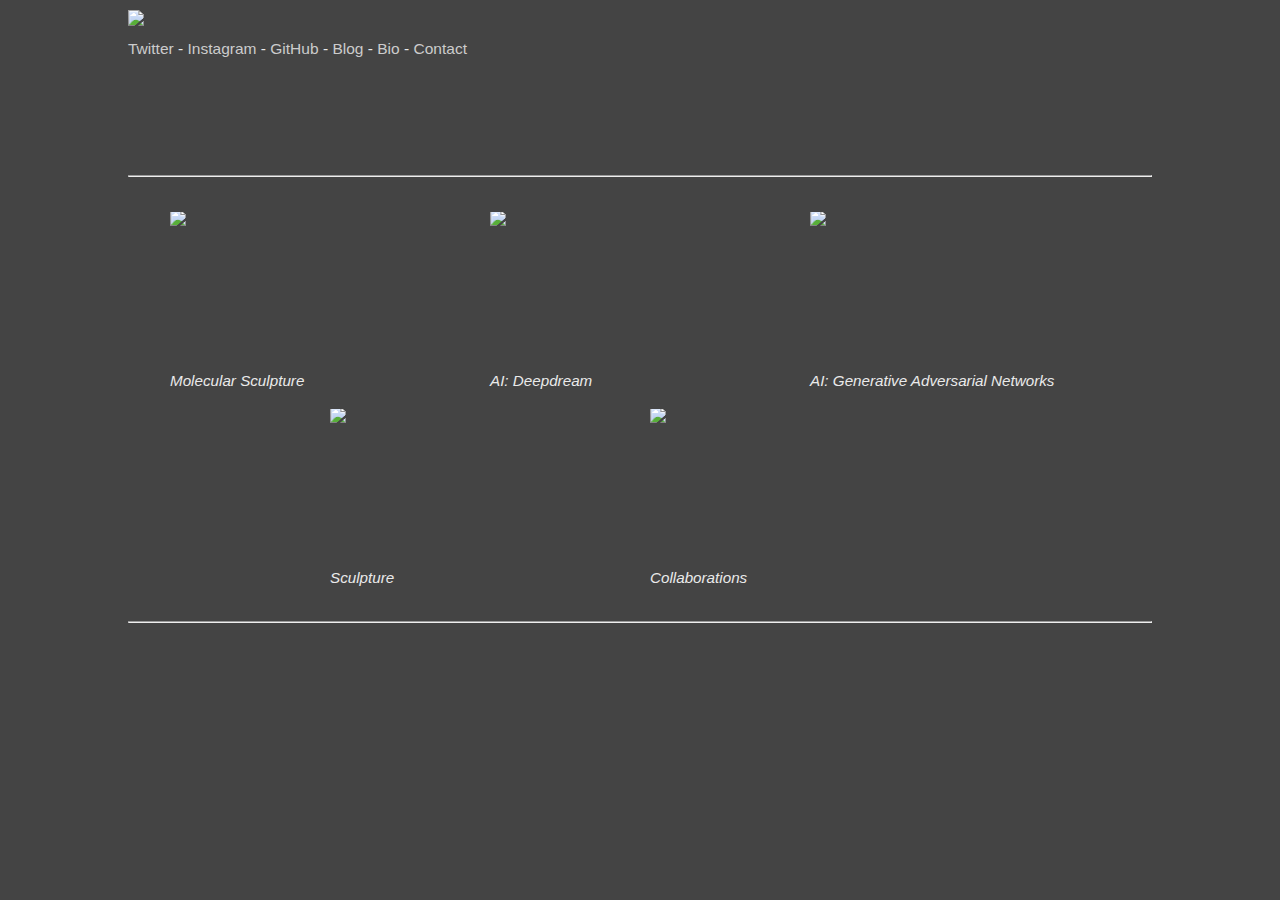
==== index.html @ 42516688 "Add EONS project" ====
<!DOCTYPE html><html>
<head>
<meta name="viewport" content="width=device-width, height=device-height, initial-scale=1.0, maximum-scale=1.0, minimum-scale=1.0">
<script src="all.js"></script>
<script type="text/javascript">
  var _gaq = _gaq || [];
  _gaq.push(["_setAccount", "UA-15384464-1"]);
  _gaq.push(["_trackPageview"]);

  (function() {
   var ga = document.createElement("script"); ga.type = "text/javascript"; ga.async = true;
   ga.src = ("https:" == document.location.protocol ? "https://ssl" : "http://www") + ".google-analytics.com/ga.js";
   var s = document.getElementsByTagName("script")[0]; s.parentNode.insertBefore(ga, s);
   })();
</script>
<style>
  body {
  background: #444;
  background-color: #444;
  }

  img {
  border:0px solid #eaeaea;
  padding: 0p;
  }

  table {
  width:100%;
  max-width:  100%;
  overflow: hidden;
  table-layout: fixed;
  }

  td {
  width: 30%;
  max-width: 300px;
  }

  .box {
  display: inline-block;
  width: 300px;
  padding: 10px;
  position: relative;
  text-align: left;
  padding: 10px 10px 10px 10px;
  cursor: pointer;
  }
  .boxpad {
  height:  0px;
  padding: 0px 10px 0px 10px;
  }

  .crop {
  width: 100%;
  max-width: 300px;
  height: 160px;
  overflow: hidden;
  }

  .coverimg {
  height: 200px;
  width: auto;
  margin: -20px 0 0 0px;
  }

  .coverimg-auto {
  height: 30em;
  margin: -15em 0 0 0px;
  }

  .hidden {
  display: none;
  }

  a:link {color:#CCCCCC; text-decoration:none; }      /* unvisited link */
  a:visited {color:#CCCCCC; text-decoration:none; }  /* visited link */
  a:hover {color:#EEEEEE; text-decoration:underline; }  /* mouse over link */
  a:active {color:#eaeaea; text-decoration:underline; }  /* selected link */

  p,div {
  font-size: 0.99em;
  font-family: "Gill Sans", "Century Gothic", "Helvetica Neue", Arial, Helvetica, Geneva, sans-serif;
  color: #eaeaea;
  }

  div {
  border-width: 1px;
  border-color: #000000;
  }

  .reel {
  position:absolute;
  top: 0px;
  left: 10%;
  width: 80%;
  height: 100%;
  }

  .reelmobile {
  top: 0px;
  left: 0px;
  width: 100%;
  height: 100%;
  }


  #header {
  position: relative;
  padding-top: 10px;
  padding-bottom: 20px;
  padding-left: 0px;
  left: 0%;
  width: 100%;
  }

  #leftheader {
  position: relative;
  left: 0px;
  }

  #rightheader {
  position: relative;
  top: 0px;
  margin-top: 10px;
  right: 0px;
  }

  #toplevel {
  display: none;
  position: relative;
  top:  8%;
  text-align: center;
  }

  #menu {
  position: relative;
  top: 0px;
  -webkit-transition: visibility 0.4s ease-in-out;
  transition: visibility  0.4s ease-in-out;
  text-align: center;
  }

  #spinner {
  position: fixed;
  top: 50%;
  left: 50%;
  border:  3px solid #f3f3f3;
  border-top:    3px solid rgba(255, 0, 0, 0.0);
  border-bottom:    3px solid rgba(255, 0, 0, 0.0);
  border-radius: 50%;
  margin-top: -15px;
  margin-left: -15px;
  width:  30px;
  height:  30px;
  animation: spin 2s linear infinite;
  }

  @keyframes spin {
  0% { transform: rotate(0deg); }
  100% { transform: rotate(360deg); }
  }

  #topleveltable {
  }

  #projects {
  display: none;
  }

  .project {
  display: block;
  width: 100%;
  }

  .image {
  display: inline-block;
  border:0px solid #eaeaea;
  width:  48%;
  margin-right: 1%;
  margin-bottom: 0.5em;
  vertical-align: top;
  }

  .wide {
  width:   97%;
  }

  .desctitle {
  font-size:  100%;
  /*font-weight: bold;*/
  }

  .descmedia {
  font-style: italic;
  }

  .descyear{
  font-style: italic;
  }

  .desctext{
  padding-top: 20px;
  padding-bottom: 20px;
  }

  hr {
  margin-top: 25px;
  margin-bottom: 25px;
  }
</style>
</head>
<body>
  <div id="reel" class="reel" onload="interpretUrlState()">
    <div id="header">
      <div id="leftheader">
        <a href="?"><img src="pics/miketyka.png" id="miketyka"></a>
      </div>
      <div id="rightheader">
       <a href="https://www.twitter.com/mtyka" target="_blank">Twitter</a> -
       <a href="https://www.instagram.com/miketyka" target="_blank">Instagram</a> -
       <a href="https://www.github.com/mtyka" target="_blank">GitHub</a> -
       <a href="https://mtyka.github.io" target="_blank">Blog</a> -
       <a href="?p=bio">Bio</a> -
       <a href="?p=contact">Contact</a>
     </div>
   </div>
   <div id="spinner">
   </div>
   <div id="toplevel">
    <hr>
    <div id="topleveltable">
    </div>
    <hr>
  </div>

  <div id="menu" class="hidden">
    <hr>
    <div id="menutable">
    </div>
    <hr>
  </div>


  <!-- ======= ======= ======= ======= ======= ======= ======= ======= ======= ======= ======= ======= ======= ======= -->
  <div id="projects">

    <div class="project copper molecule" id="ubiquitin" >
      <img src="projects/ubiquitin.jpg" class="coverimg hidden">
      <div class="desctitle">"Angel of Death" - Ubiquitin</div>
      <div class="descmedia">Copper, Steel -  9"x9"x16"</div>
      <div class="descyear">2011</div>
      <div class="imagebox">
        <hr>
        <img data-src="projects/ubiquitin/ubiquitin_5_big.jpg" class="image">
        <div class="desctext image">
          <img data-src="projects/ubiquitin/ubiquitin_6_big.jpg" class="image wide">
          <br>Life is a dynamic equilibrium of creation and destruction. Inside our cells the protein nano-machines, to which we owe our distinction from the inorganic, are perpetually recycled and rebuilt, forever battling the inevitable fate of entropic decay. Once covalently tagged with Ubiquitin, a protein is doomed to destruction by the proteasome, a protein degradation machine found in all of our cells. The component amino acids are then reused to synthesize new proteins. The constant recycling and rebuilding of proteins not only ensures that damaged proteins are removed quickly, but also allows rapid regulation of enzyme levels in the cell. The meandering path of the metal ribbon closely follows the fold and thus the internal structure of Ubiquitin. It features all of the major structural elements of typical proteins, including two alpha helices and a curved beta sheet. Its small size (76 amino acids) makes it one of the most studied proteins for protein folding and dynamics.
        </div>
        <hr>
        <img data-src="projects/ubiquitin/ubiquitin_3_big.jpg" class="image">
        <img data-src="projects/ubiquitin/ubiquitin_7_big.jpg" class="image">
        <hr>
      </div>
    </div>

    <div class="project copper molecule" id="tears" >
      <img src="projects/tears.jpg" class="coverimg hidden">
      <div class="desctitle">"Tears" - Lysozyme with carbohydrate</div>
      <div class="descmedia">Cast bronze, Cast Glass, Wood - 20"x10"x12"</div>
      <div class="descyear">2015</div>
      <hr>
      <div class="imagebox">
        <img data-src="projects/tears/DSC_6266_rot_crop.jpg" class="image wide">
      </div>
      <div class="desctext">
        <hr>
        Tears display antibacterial activity, a property that was discovered by Alexander Fleming around the turn of the last century. The active agent, Lysozyme, is also found in saliva, nasal mucus and even breast milk and constitutes a major element in the body&#39;s innate immune defense.
        Lysozyme was also one of the first proteins and the very first enzyme to have its three dimensional structure elucidated in the 60s through painstaking X-ray crystallography work by David Phillips. The coordinates obtained were used here to create the initial 3D model of the protein which was then 3D printed in plastic, post processed and then recast in clear lead glass using direct lost-PLA casting.
        Many bacteria implicated in human disease have a protective cell wall. Lysozyme is an enzyme which digests these carbohydrate barriers, thereby significantly weakening the potential intruders. The carbohydrate, part of which is cast here in bronze, fits tightly into the active site cleft of the Lysozyme enzyme. Deep inside that cleft the cleavage reaction takes place, catalysed by the protein. After cleavage Lysozyme releases both parts and moves on to a new cleavage site, gradually breaking down the cell wall. Discovery of the atom structure led to the first detailed enzymatic mechanism to be described and was a major breakthrough in our understanding of how our bodies&#39; metabolic functions.
        <hr>
      </div>
    </div>

    <div class="project copper molecule" id="porin" >
      <img src="projects/porin.jpg" class="coverimg hidden">
      <div class="desctitle">"Portal" - Bacterial Porin</div>
      <div class="descmedia">Copper, Steel, Wenge Wood - 12"x12"x24"</div>
      <div class="descyear">2012</div>
      <div class="desctext">
        <hr>
        The boundary of cellular life, which delineates the living chemistry from its surroundings, was among the most important fundamental inventions of evolution eons ago. Protein channels span these molecular castle walls and regulate the diffusional traffic of molecules trying to enter or leave the cell. One class of these molecular gatekeepers are the Porins, beta-barrel proteins that are situated in the outer membranes of cells or organelles such as human mitochondria. The Porin channel is partially blocked by a loop, called the eyelet, which projects into the cavity and defines the size of solute that can traverse the channel. Porins can be chemically selective, they can transport only one group of molecules, or may be specific to one molecule. For example, for antibiotics to be effective against a bacterium, it must often pass through an outer membrane Porin. Bacteria can develop resistance to the antibiotic by mutating the gene that encodes the Porin –  the antibiotic is then excluded from passing through the outer membrane. The scale used in this sculpture is 2.5 inch/nm (a magnification factor of 63 million). At this magnification a grain of rice would roughly span the distance between Seattle and Portland.
        <hr>
      </div>
      <div class="imagebox">
        <img data-src="projects/porin/porin_0_big.jpg" class="image">
        <!--<img data-src="projects/porin/porin_1_big.jpg" class="image">-->
        <img data-src="projects/porin/porin_3_big.jpg" class="image">
        <img data-src="projects/porin/porin_2_big.jpg" class="image">
        <img data-src="projects/porin/porin_4_big.jpg" class="image">
        <hr>
      </div>
    </div>

    <div class="project copper molecule" id="annealing" >
      <img src="projects/annealing.jpg" class="coverimg hidden">
      <div class="desctitle">The Annealing - DNA</div>
      <div class="descmedia">Cast glass, Cast bronze, Vera wood - 16"x9"x11"</div>
      <div class="descyear">2016</div>
      <div class="desctext">
        <hr>
        Two short complementary DNA strands have found each other and are annealing together to form one double-stranded DNA molecule. The ability of DNA to stick to itself in an extremely specific manner, like a programmable velcro, has been of great interest to research interested in developing nanomaterials. A huge variety of shapes, lattices, even small molecular machines can be constructed using DNA - the amazing thing is that the components can simply all be combined in solution and the structure builds itself. This has no equivalent in our macroscopic world. Throwing the parts of a kid&#39;s puzzle into a tumble dryer would hardly result in the puzzle being solved. Yet at the microscopic scale the rules are different. Proteins exhibit a similar ability to fold themselves and assemble into larger complexes. This sort of self assembly is at the base of life itself; its parts constantly self assemble into working nanomachines which catalyse and manipulate other parts of living cells.
      </div>

      <div class="imagebox">
        <hr>
        <img data-src="projects/annealing/img1sm.jpg" class="image">
        <img data-src="projects/annealing/img2.jpg" class="image">
        <hr>
        <img data-src="projects/annealing/img3.jpg" class="image">
        <img data-src="projects/annealing/img4.jpg" class="image">
        <hr>
      </div>
    </div>

    <div class="project copper molecule" id="kiss" >
      <img src="projects/kiss.jpg" class="coverimg hidden">
      <div class="desctext">
        <div class="desctitle">"Synaptic Kiss" - MHC and TCR</div>
      <div class="descmedia">Cast glass, Cast aluminum</div>
      <div class="descyear">2016</div>
      <hr>
        One of the most important parts of the human immune system is the interaction between the Major Histocompatibility Complex (MHC) and the T-Cell receptor.
        The MHC is found on the surface of normal cells and special antigen presenting cells. The MHC presents on its surface small peptides which are small digested bits of proteins. The T-Cell scans these presented fragments using its receptor looking for any fragment that might be foreign. If an unauthorized sequence is detected it indicates that an intruding organism has entered the body and an immune response is mounted against any other cells showing the same signature. This is particularly important in fighting viral infection. Since viruses do not have their own metabolism they are difficult tokill. Instead their replication cycle is interrupted by circulating T-cells actively killing human host cells which are infected (and will betray their infection using the MHC-TCR mechanism).
        There is a tight lock-and-key fit between MHC and TCR - a delicate and intimate interaction between two molecules whose surfaces are highly complementary. The peptide itself is cast in aluminum while the two partners, each composed from two separate subunits, are cast in glass.
        <hr>
      </div>
      <div class="imagebox">
        <img data-src="projects/kiss/img1.jpg" class="image">
        <img data-src="projects/kiss/img2.jpg" class="image">
        <hr>
        <img data-src="projects/kiss/img3.jpg" class="image">
        <img data-src="projects/kiss/img4.jpg" class="image">
        <hr>
      </div>
    </div>

    <div class="project copper molecule" id="savior" >
      <img src="projects/savior.jpg" class="coverimg hidden">
      <div class="desctitle">"Savior" - IgG</div>
      <div class="descmedia">Copper, Steel, Gold/Chrome plating - 56"x50"x18"</div>
      <div class="descyear">2013</div>
      <div class="desctext">
        <hr>
        <img data-src="projects/savior/_MG_6105.jpg" class="image wide">
        The machinery of life, an inevitably complex system, must constantly defend itself from intrusion and subversion by other agents inhabiting the biosphere.  Ever more intricate systems for the detection and thwarting of intruding foreign life forms have evolved over the eons, culminating in adaptive immunity with one of its centerpieces: The Antibody. Also known as Immunoglobulin, this pronged, Y-shaped protein structure is capable of binding, blocking and neutralizing foreign objects such as as bacteria or viruses.
        The two tips of the Y have special patches which can tightly recognize and bind a target. Our body generates astronomical numbers of variants, each recognizing a different shape. The variety is so great that completely alien molecules can be recognized even though the body has never encountered them before. Once bound, the antibody blocks the function of the foreign object by physically occluding its functional parts. The Antibody sacrifices itself in the process but not before signalling to the immune system to make more of its specific variant form. After the intruder in question has been fought off, memory cells remain in the bloodstream that can quickly be reactivated should reinfection occur to produce more of the successful variant Antibody.
        <hr>
      </div>
      <div class="imagebox">
       <img data-src="projects/savior/DSC_8873_large.jpg" class="image wide">
       <hr>
       <img data-src="projects/savior/DSC_8931_large.jpg" class="image">
       <img data-src="projects/savior/DSC_8976_large.jpg" class="image">
       <hr>
       <img data-src="projects/savior/DSC_8977_large.jpg" class="image">
       <img data-src="projects/savior/DSC_8914_rotated_large.jpg" class="image">
       <!-- <hr> <img data-src="projects/savior/savior_2_big.jpg" class="image wide">-->
       <hr>
     </div>
   </div>


   <div class="project copper molecule" id= "dna1">
    <img src="projects/dna1.jpg" class="coverimg hidden">
    <div class="desctitle">DNA Study 1</div>
    <div class="descmedia">Cast lead glass, Steel- 9"x7"x4"</div>
    <div class="descyear">2015</div>
    <div class="imagebox">
      <hr>
      <img data-src="projects/dna1/dna1.jpg" class="image wide">
    </div>
    <div class="desctext">
      <hr>
      DNA, or deoxyribonucleic acid, is a two-stranded helical polymer which is used by virtually all known forms of life to encode genetic information. It is composed of repeating units called nucleotides of which there are four variants: Adenosine (A), Thymine (T),  Cytosine (C)  and Guanine (G). These are flat molecules which stack on top of each other like a set of double stairs, held together by a sugar-phosphate backbone which runs on the outside. This arrangement was famously discovered through work by Francis Crick, Rosalind Franklin, and James Watson. Critically, every A is paired with a T on the opposite strand and every G is paired with C. This means that each strand contains all the information needed to recreate the other, thus immediately suggesting a straightforward way in which the information could be copied. Indeed, during cell replication the strands separate and complex protein machinery rebuilds the opposite strand for each of the original single strands. Natural errors during this process lead to genetic drift and are a major component of the evolutionary forces that lead from the early simple organisms many billion years ago to the highly sophisticated ones found today.
      Shown here is a short section of double-stranded DNA (about 11 nucleotide units) which would be only 3.6 nanometers long in reality.
      <hr>
    </div>
  </div>



  <div class="project copper molecule" id="potassium" >
    <img src="projects/kcsa.jpg" class="coverimg hidden">
    <div class="desctitle">KcsA Potassium Channel</div>
    <div class="descmedia">Copper, Steel - 14"x14"x20"</div>
    <div class="descyear">2011</div>
    <div class="desctext">
      <hr>
      Potassium channels form potassium-selective pores that span cell membranes. They are the most widely distributed type of ion channel found in virtually all living organisms. The four identical subunits are situated in a four-fold symmetrical manner around a central pore, which allows potassium ions to pass freely.  At the top of the structure, formed by four loops lining the pore, a selectivity filter is situated which prevents other ions (such as sodium ions) from passing. The correct ions are detected by their size and charge. Note that that no active pumping of ions occurs; it merely allows passive conductance of ions down the con-centration gradient between the two sides of the membrane.
      The KcsA is an archetypal membrane protein with eight tightly packed membrane-spanning a-helices.  The four short helices in the center where the chain crosses half the membrane and then returns to the top are a more unusual feature.
      <hr>
    </div>
    <div class="imagebox">
     <img data-src="projects/kcsa/kcsa_5_big.jpg" class="image">
     <img data-src="projects/kcsa/kcsa_0_big.jpg" class="image">
     <img data-src="projects/kcsa/kcsa_4_big.jpg" class="image">
     <img data-src="projects/kcsa/kcsa_1_big.jpg" class="image">
     <img data-src="projects/kcsa/kcsa_2_big.jpg" class="image">
     <img data-src="projects/kcsa/kcsa_3_big.jpg" class="image">
     <hr>
   </div>
 </div>

 <div class="project copper molecule" id="prometheus" >
  <img src="projects/prometheus.jpg" class="coverimg hidden">
  <div class="desctitle">"Prometheus"</div>
  <div class="descmedia">Copper, Steel, Walnut, Gold - 10"x6"x6"</div>
  <div class="descyear">2014 - Series of 3, private collection</div>
  <div class="imagebox">
    <hr>
    <img data-src="projects/prometheus/DSC_2836_cropped_sm.jpg" class="image wide">
  </div>
  <div class="desctext">
    <hr>
    It is a brave new world, moving from our mechanical world, born in the industrial revolution, to the biotechnological future.
    The gears of life are complex, encoded polymers, nano machines that create order out of disorder and harness the free energy of the sun to perpetuate the information they carry in to the unknown. Now, man begins to alter that very microscopic machinery that constitutes his existence, that gives rise to his
    consciousness out of inorganic matter, ever driven forward by his curiosity and desire to manipulate his surroundings and himself.
    <hr>
  </div>
</div>


<div class="project copper molecule" id="whitechen" >
  <img src="projects/whitechen.jpg" class="coverimg hidden">
  <div class="desctitle">White-Chen catalyst</div>
  <div class="descmedia">Cast lead glass, Steel, Magnets - 14"x12"x12"</div>
  <div class="descyear">2015, private collection</div>
  <div class="desctext">
  </div>
  <div>
    <hr>
    <img data-src="projects/whitechen/DSC_4733_large.jpg" class="image wide">
    <img data-src="projects/whitechen/DSC_4699_large.jpg" class="image wide">
    <hr>
  </div>
</div>

<!-- DEEPDREAM -->

<div class="project digital deepdream" id="ankunft">
  <img src="projects/newdeepdreams/coverimg/Die_Ankunft(2016)_med.jpg" class="coverimg hidden">
  <div class="desctitle">Die Ankunft</div>
  <div class="descmedia">Neural net, Archival print, 36x60"</div>
  <div class="descyear">2016</div>
  <div class="desctext">
  </div>
  <div class="imagebox">
    <hr>
    <img data-src="projects/newdeepdreams/Die_Ankunft(2016)_med.jpg" class="image wide">
    <hr>
  </div>
</div>
<div class="project digital deepdream" id="birdsii">
  <img src="projects/newdeepdreams/coverimg/Birds_II(2016)_med.jpg" class="coverimg hidden">
  <div class="desctitle">Birds II</div>
  <div class="descmedia">Neural net, Archival print, 36x60"</div>
  <div class="descyear">2016</div>
  <div class="desctext">
  </div>
  <div class="imagebox">
    <hr>
    <img data-src="projects/newdeepdreams/Birds_II(2016)_med.jpg" class="image wide">
    <hr>
  </div>
</div>
<div class="project digital deepdream" id="redshift">
  <img src="projects/newdeepdreams/coverimg/Redshift(2016)_med.jpg" class="coverimg hidden">
  <div class="desctitle">Redshift</div>
  <div class="descmedia">Neural net, Archival print, 36x60"</div>
  <div class="descyear">2016</div>
  <div class="desctext">
  </div>
  <div class="imagebox">
    <hr>
    <img data-src="projects/newdeepdreams/Redshift(2016)_med.jpg" class="image wide">
    <hr>
  </div>
</div>
<div class="project digital deepdream" id="surrender">
  <img src="projects/newdeepdreams/coverimg/Surrender(2017)_med.jpg" class="coverimg hidden">
  <div class="desctitle">Surrender</div>
  <div class="descmedia">Neural net, Archival print, 36x60"</div>
  <div class="descyear">2017</div>
  <div class="desctext">
  </div>
  <div class="imagebox">
    <hr>
    <img data-src="projects/newdeepdreams/Surrender(2017)_med.jpg" class="image wide">
    <hr>
  </div>
</div>
<div class="project digital deepdream" id="theportal">
  <img src="projects/newdeepdreams/coverimg/ThePortal(2016)_med.jpg" class="coverimg hidden">
  <div class="desctitle">The Portal</div>
  <div class="descmedia">Neural net, Archival print, 36x60"</div>
  <div class="descyear">2016</div>
  <div class="desctext">
  </div>
  <div class="imagebox">
    <hr>
    <img data-src="projects/newdeepdreams/ThePortal(2016)_med.jpg" class="image wide">
    <hr>
  </div>
</div>

<div class="project digital deepdream" id="CastlesInTheSkyWithDiamonds">
  <img src="projects/grayarea/coverimg/CastlesInTheSkyWithDiamonds.jpg.small.jpg" class="coverimg hidden">
  <div class="desctitle">Castles In The Sky With Diamonds</div>
  <div class="descmedia">Neural net, Archival print, 60"x48", SOLD</div>
  <div class="descyear">2016</div>
  <div class="desctext">
  </div>
  <div class="imagebox">
    <hr>
    <img data-src="projects/grayarea/CastlesInTheSkyWithDiamonds.jpg" class="image wide">
    <hr>
  </div>
</div>


<div class="project digital deepdream" id="HowWeEndUpAtTheEndOfLife">
  <img src="projects/grayarea/coverimg/HowWeEndUpAtTheEndOfLife.jpg.small.jpg" class="coverimg hidden">
  <div class="desctitle">How We End Up At The End Of Life</div>
  <div class="descmedia">Neural net, Archival print, 60"x48", SOLD</div>
  <div class="descyear">2016</div>
  <div class="desctext">Title generated by LSTM by Ross Goodwin.
  </div>
  <div class="imagebox">
    <hr>
    <img data-src="projects/grayarea/HowWeEndUpAtTheEndOfLife.jpg" class="image wide">
    <hr>
  </div>
</div>
<div class="project digital deepdream" id="GodsBrigade">
  <img src="projects/grayarea/coverimg/GodsBrigade.jpg.small.jpg" class="coverimg hidden">
  <div class="desctitle">Ground still state of God&rsquo;s original brigade</div>
  <div class="descmedia">Neural net, Archival print, 60"x48", SOLD</div>
  <div class="descyear">2016</div>
  <div class="desctext">Title generated by LSTM by Ross Goodwin.
  </div>
  <div class="imagebox">
    <hr>
    <img data-src="projects/grayarea/GodsBrigade.jpg" class="image wide">
    <hr>
  </div>
</div>

<div class="project digital deepdream" id="CarboniferousFantasy">
  <img src="projects/grayarea/coverimg/CarboniferousFantasy.jpg.small.jpg" class="coverimg hidden">
  <div class="desctitle">Carboniferous Fantasy</div>
  <div class="descmedia">Neural net, Archival print, 60"x48", SOLD</div>
  <div class="descyear">2016</div>
  <div class="desctext">
  </div>
  <div class="imagebox">
    <hr>
    <img data-src="projects/grayarea/CarboniferousFantasy.jpg" class="image wide">
    <hr>
  </div>
</div>
<div class="project digital deepdream" id="Jurogumo">
  <img src="projects/grayarea/coverimg/Jurogumo.jpg.small.jpg" class="coverimg hidden">
  <div class="desctitle">Jurogumo</div>
  <div class="descmedia">Neural net, Archival print, 38"x31", SOLD</div>
  <div class="descyear">2016</div>
  <div class="desctext">
  </div>
  <div class="imagebox">
    <hr>
    <img data-src="projects/grayarea/Jurogumo.jpg" class="image wide">
    <hr>
  </div>
</div>
<div class="project digital deepdream" id="Mukade">
  <img src="projects/grayarea/coverimg/Mukade.jpg.small.jpg" class="coverimg hidden">
  <div class="desctitle">Mukade</div>
  <div class="descmedia">Neural net, Archival print, 38"x31", SOLD</div>
  <div class="descyear">2016</div>
  <div class="desctext">
  </div>
  <div class="imagebox">
    <hr>
    <img data-src="projects/grayarea/Mukade.jpg" class="image wide">
    <hr>
  </div>
</div>
<div class="project digital deepdream" id="FabricOfMind">
  <img src="projects/grayarea/coverimg/FabricOfMind.jpg.small.jpg" class="coverimg hidden">
  <div class="desctitle">Fabric Of Mind</div>
  <div class="descmedia">Neural net, Archival print 100"x48", SOLD</div>
  <div class="descyear">2016</div>
  <div class="desctext">
  </div>
  <div class="imagebox">
    <hr>
    <img data-src="projects/grayarea/FabricOfMind.jpg" class="image wide">
    <hr>
  </div>
</div>
<div class="project digital deepdream " id="TheBabylonOfTheBlueSun">
  <img src="projects/grayarea/coverimg/TheBabylonOfTheBlueSun.jpg.small.jpg" class="coverimg hidden">
  <div class="desctitle">The Babylon Of The Blue Sun</div>
  <div class="descmedia">Neural net, Archival print, 66"x50", SOLD</div>
  <div class="descyear">2016</div>
  <div class="desctext">Title generated by LSTM by Ross Goodwin.
  </div>
  <div class="imagebox">
    <hr>
    <img data-src="projects/grayarea/TheBabylonOfTheBlueSun.jpg" class="image wide">
    <hr>
  </div>
</div>
<div class="project digital deepdream " id="TheFall">
  <img src="projects/grayarea/coverimg/TheFall.jpg.small.jpg" class="coverimg hidden">
  <div class="desctitle">The Fall</div>
  <div class="descmedia">Neural net, Archival print, 71"x52", SOLD</div>
  <div class="descyear">2016</div>
  <div class="desctext">Title generated by LSTM by Ross Goodwin.
  </div>
  <div class="imagebox">
    <hr>
    <img data-src="projects/grayarea/TheFall.jpg" class="image wide">
    <hr>
  </div>
</div>
<div class="project digital deepdream" id="HereWasTheFinalBlindHour">
  <img src="projects/grayarea/coverimg/HereWasTheFinalBlindHour.jpg.small.jpg" class="coverimg hidden">
  <div class="desctitle">Here Was The Final Blind Hour</div>
  <div class="descmedia">Neural net, Archival print, 74"x52", SOLD</div>
  <div class="descyear">2016</div>
  <div class="desctext">Title generated by LSTM by Ross Goodwin.
  </div>
  <div class="imagebox">
    <hr>
    <img data-src="projects/grayarea/HereWasTheFinalBlindHour.jpg" class="image wide">
    <hr>
  </div>
</div>
<div class="project digital deepdream" id="himalayas">
  <img src="projects/grayarea/coverimg/Himalayas.jpg.small.jpg" class="coverimg hidden">
  <div class="desctitle">Himalayas</div>
  <div class="descmedia">Neural net, Lasercut wood, 30"x24"</div>
  <div class="descyear">2016</div>
  <div class="desctext"></div>
  <div class="imagebox">
    <hr>
    <img data-src="projects/grayarea/Himalayas.jpg" class="image wide">
    <hr>
  </div>
</div>
<div class="project digital deepdream stillife" id="Bacchus">
  <img src="projects/grayarea/coverimg/Bacchus.jpg.small.jpg" class="coverimg hidden">
  <div class="desctitle">Bacchus</div>
  <div class="descmedia">Neural net, Archival print, 11.75"x11.75" SOLD</div>
  <div class="descyear">2016</div>
  <div class="desctext">
	This piece is the result of two concepts an artificial neural network has learned about expressed simultaneously: Pitchers and Flowers. Together the form a blended new whole, though the combination has occured not in the space of pixels but in the semantic or latent space that is created beed inside the neural network.  
  </div>
  <div class="imagebox">
    <hr>
    <img data-src="projects/grayarea/Bacchus.jpg" class="image wide">
    <hr>
  </div>
</div>
<div class="project digital deepdream stillife" id="StyleIsViolins">
  <img src="projects/grayarea/coverimg/StyleIsViolins.jpg.small.jpg" class="coverimg hidden">
  <div class="desctitle">Style Is Violins</div>
  <div class="descmedia">Neural net, Archival print, 21"x21", SOLD</div>
  <div class="descyear">2016</div>
  <div class="desctext">
  </div>
  <div class="imagebox">
    <hr>
    <img data-src="projects/grayarea/StyleIsViolins.jpg" class="image wide">
    <hr>
  </div>
</div>
<div class="project digital deepdream stillife" id="Cellism">
  <img src="projects/grayarea/coverimg/Cellism.jpg.small.jpg" class="coverimg hidden">
  <div class="desctitle">Cellism</div>
  <div class="descmedia">Neural net, Archival print, 21"x21", SOLD</div>
  <div class="descyear">2016</div>
  <div class="desctext"> </div>
  <div class="imagebox">
    <hr>
    <img data-src="projects/grayarea/Cellism.jpg" class="image wide">
    <hr>
  </div>
</div>
<div class="project digital deepdream stillife" id="SaxophoneDreams">
  <img src="projects/grayarea/coverimg/SaxophoneDreams.jpg.small.jpg" class="coverimg hidden">
  <div class="desctitle">Saxophone Dreams</div>
  <div class="descmedia">Neural net, Archival print, 21"x21", SOLD</div>
  <div class="descyear">2016</div>
  <div class="desctext"> </div>
  <div class="imagebox">
    <hr>
    <img data-src="projects/grayarea/SaxophoneDreams.jpg" class="image wide">
    <hr>
  </div>
</div>

<!-- INCEPTIONISM -->

<div class="project digital deepdream inceptionism" id="inceptionism1">
  <img src="projects/inceptionism/coverimg/Iterative_Places205-GoogLeNet_3.jpg.sm.jpg" class="coverimg hidden">
  <div class="desctitle">Inceptionism: Cities</div>
  <div class="descmedia">Neural net, digital (NOT AVAILABLE)</div>
  <div class="descyear">2015</div>
  <div class="desctext">
  </div>
  <div class="imagebox">
    <hr>
    <img data-src="projects/inceptionism/Iterative_Places205-GoogLeNet_3.jpg.sm.jpg" class="image">
    <img data-src="projects/inceptionism/Iterative_Places205-GoogLeNet_4.jpg.sm.jpg" class="image">
    <img data-src="projects/inceptionism/Iterative_Places205-GoogLeNet_6.jpg.sm.jpg" class="image">
    <img data-src="projects/inceptionism/Iterative_Places205-GoogLeNet_15.jpg.sm.jpg" class="image">
    <hr>
  </div>
</div>

<div class="project digital deepdream inceptionism" id="inceptionism2">
  <img src="projects/inceptionism/coverimg/Iterative_Places205-GoogLeNet_17.jpg.sm.jpg" class="coverimg hidden">
  <div class="desctitle">Inceptionism: Patterns</div>
  <div class="descmedia">Neural net, digital, chance, (NOT AVAILABLE)</div>
  <div class="descyear">2015</div>
  <div class="desctext">
  </div>
  <div class="imagebox">
    <hr>
    <img data-src="projects/inceptionism/Iterative_Places205-GoogLeNet_17.jpg.sm.jpg" class="image">
    <img data-src="projects/inceptionism/Iterative_Places205-GoogLeNet_2.jpg.sm.jpg" class="image">
    <img data-src="projects/inceptionism/Iterative_Places205-GoogLeNet_12.jpg.sm.jpg" class="image">
    <img data-src="projects/inceptionism/Iterative_Places205-GoogLeNet_10.jpg.sm.jpg" class="image">
    <hr>
  </div>
</div>

<div class="project digital deepdream inceptionism" id="inceptionism3">
  <img src="projects/inceptionism/coverimg/Iterative_Places205-GoogLeNet_18.jpg.sm.jpg" class="coverimg hidden">
  <div class="desctitle">Inceptionism: Landscapes</div>
  <div class="descmedia">Neural net, digital, chance, (NOT AVAILABLE)</div>
  <div class="descyear">2015</div>
  <div class="desctext">
  </div>
  <div class="imagebox">
    <hr>
    <img data-src="projects/inceptionism/Iterative_Places205-GoogLeNet_18.jpg.sm.jpg" class="image">
    <img data-src="projects/inceptionism/Iterative_Places205-GoogLeNet_19.jpg.sm.jpg" class="image">
    <img data-src="projects/inceptionism/Iterative_Places205-GoogLeNet_20.jpg.sm.jpg" class="image">
    <img data-src="projects/inceptionism/Iterative_Places205-GoogLeNet_14.jpg.sm.jpg" class="image">
    <hr>
  </div>
</div>


<!-- FACES -->

<div class="project faces" id="eons">
  <img src="projects/eons/stillframe.jpg" class="coverimg hidden">
  <div class="desctitle">EONS</div>
  <div class="descmedia">Neural Net Animation</div>
  <div class="descyear">2019</div>
  <div class="desctext">
  EONS is a short animation, a moving painting, a music video and an experiment in creating narrative using neural networks. EONS was created entirely using artificial neural nets: The Generative Adversarial Net BigGAN (Andrew Brock et al.) was used to create the visuals, while the Music was composed by Music Transformer (Anna Huang et al.).
	
	</div>
  <div class="imagebox">
	  <iframe src="https://player.vimeo.com/video/334026838" width="1280" height="720" frameborder="0" allow="autoplay; fullscreen" allowfullscreen></iframe>
  </div>
</div>

<div class="project sculpture faces" id="usandthem">
  <img src="projects/usandthem/img_5130.jpg" class="coverimg hidden">
  <div class="desctitle">Us and Them</div>
  <div class="descmedia">Kinetic Installation</div>
  <div class="descyear">2018, Commissioned by Seoul Museum of Art</div>
  <div class="desctext">
 "Us and Them" is a multi-modal installation that combines the earlier <a href="http://www.miketyka.com/?s=faces">"Portraits of Imaginary People"</a> work with neural-net text generation and kinetic sculpture. Trained on a recently released set of two hundred thousand tweets from accounts identified as bots after the 2016 US presidential election and consequently evicted from Twitter, this piece features 20 machine-learning-driven printers which endlessly spew AI-generated political tweets by imaginary, generated people. The descending curtain of printer paper creates a central space with two chairs, inviting two people to sit, converse and connect, despite the torrent of machine-generated political propaganda that surrounds them. 
<br><br>  
  The piece examines our new world which we created, a digital attention economy, in which we're constantly distracted, digitally connected and yet yearning for human connection. A fertile ground for political manipulation, propaganda is now fully automated and targeted, using machine learning to analyse its targets while pretending to be human. Synthetic media, also thorough modern computer vision technology and neural networks, blurs the boundary between what is a real and what is not. Doublespeak, such as the term "fake news" is further used to undermine what we know is real while pushing intentionally misleading information on an unprecedented scale. 
   <br><br>
   "Us and Them" invites the viewer to reexamine their relationship with the machine we live inside and to seek true connection with one another.
   <br><br>
	 The 20 thermal receipt printers are live and continuously printing AI generated tweets at a slow but steady pace, letting this sculpture evolve and change every day. Ultimately the torrent overwhelm and bury the central space and chairs.
  </div>
  <div class="imagebox">
    <img data-src="projects/usandthem/img_5179.jpg" class="image wide">
    <img data-src="projects/usandthem/img_5130.jpg" class="image wide ">
    <img data-src="projects/usandthem/img_5085.jpg" class="image">
    <img data-src="projects/usandthem/img_5088.jpg" class="image">
    <img data-src="projects/usandthem/pic1.jpg" class="image">
    <img data-src="projects/usandthem/img_5136.jpg" class="image">
    <img data-src="projects/usandthem/img_5138.jpg" class="image">
    <img data-src="projects/usandthem/img_5083.jpg" class="image">
    <img data-src="projects/usandthem/img_5180.jpg" class="image">
    <img data-src="projects/usandthem/img_5137.jpg" class="image">
  </div>
</div>

<div class="project digital portraits faces" id="I see you">
  <img src="projects/faces/cover/I see you.jpg" class="coverimg hidden">
  <div class="desctitle">I see you</div>
  <div class="descmedia">Archival print, 20"x20", Edition of 2</div>
  <div class="descyear">2017</div>
  <div class="desctext"></div>
  <div class="imagebox">
    <hr>
    <img data-src="projects/faces/768/I see you.jpg" class="image notwide">
    <div class="image notwide">
 The series, titled "Portraits of Imaginary People" explores the latent space of human faces by training a neural network to imagine and then depict portraits of people who don&rsquo;t exist.

 To do so, many thousands of photographs of faces taken from Flickr are fed to a type of machine-learning program called a Generative Adversarial Network (GAN). GANs work by using two neural networks that play an adversarial game: one (the "Generator") tries to generate increasingly convincing output, while a second (the "Discriminator") tries to learn to distinguish real photos from the artificially generated ones.
 At first, both networks are poor at their respective tasks. But as the Discriminator network starts to learn to predict fake from real, it keeps the Generator on its toes, pushing it to generate harder and more convincing examples. In order to keep up, the Generator gets better and better, and the Discriminator correspondingly has to improve its response. With time, the images generated become increasingly realistic, as both adversaries try to outwit each other. The images you see here are thus a result of the rules and internal correlations the neural networks learned from the training images.
		</div>
    <hr>
  </div>
</div>



<div class="project digital portraits faces" id="A fleeting memory">
  <img src="projects/faces/cover/A fleeting memory.jpg" class="coverimg hidden">
  <div class="desctitle">A fleeting memory</div>
  <div class="descmedia">Archival print, 20"x20", Edition of 2</div>
  <div class="descyear">2017</div>
  <div class="desctext"></div>
  <div class="imagebox">
    <hr>
    <img data-src="projects/faces/768/A fleeting memory.jpg" class="image notwide">
    <div class="image notwide">
 The series, titled "Portraits of Imaginary People" explores the latent space of human faces by training a neural network to imagine and then depict portraits of people who don&rsquo;t exist.

 To do so, many thousands of photographs of faces taken from Flickr are fed to a type of machine-learning program called a Generative Adversarial Network (GAN). GANs work by using two neural networks that play an adversarial game: one (the "Generator") tries to generate increasingly convincing output, while a second (the "Discriminator") tries to learn to distinguish real photos from the artificially generated ones.
 At first, both networks are poor at their respective tasks. But as the Discriminator network starts to learn to predict fake from real, it keeps the Generator on its toes, pushing it to generate harder and more convincing examples. In order to keep up, the Generator gets better and better, and the Discriminator correspondingly has to improve its response. With time, the images generated become increasingly realistic, as both adversaries try to outwit each other. The images you see here are thus a result of the rules and internal correlations the neural networks learned from the training images.
		</div>
    <hr>
  </div>
</div>


<div class="project digital portraits faces" id="Blinovaexininta">
  <img src="projects/faces/cover/Blinovaexininta.jpg" class="coverimg hidden">
  <div class="desctitle">Blinovaexininta</div>
  <div class="descmedia">Digital</div>
  <div class="descyear">2017</div>
  <div class="desctext"></div>
  <div class="imagebox">
    <hr>
    <img data-src="projects/faces/768/Blinovaexininta.jpg" class="image notwide">
    <div class="image notwide">
 The series, titled "Portraits of Imaginary People" explores the latent space of human faces by training a neural network to imagine and then depict portraits of people who don&rsquo;t exist.

 To do so, many thousands of photographs of faces taken from Flickr are fed to a type of machine-learning program called a Generative Adversarial Network (GAN). GANs work by using two neural networks that play an adversarial game: one (the "Generator") tries to generate increasingly convincing output, while a second (the "Discriminator") tries to learn to distinguish real photos from the artificially generated ones.
 At first, both networks are poor at their respective tasks. But as the Discriminator network starts to learn to predict fake from real, it keeps the Generator on its toes, pushing it to generate harder and more convincing examples. In order to keep up, the Generator gets better and better, and the Discriminator correspondingly has to improve its response. With time, the images generated become increasingly realistic, as both adversaries try to outwit each other. The images you see here are thus a result of the rules and internal correlations the neural networks learned from the training images.
		</div>
    <hr>
  </div>
</div>


<div class="project digital portraits faces" id="Elizabeth_Pr22">
  <img src="projects/faces/cover/Elizabeth_Pr22.jpg" class="coverimg hidden">
  <div class="desctitle">Elizabeth_Pr22</div>
  <div class="descmedia">Digital</div>
  <div class="descyear">2017</div>
  <div class="desctext"></div>
  <div class="imagebox">
    <hr>
    <img data-src="projects/faces/768/Elizabeth_Pr22.jpg" class="image notwide">
    <div class="image notwide">
 The series, titled "Portraits of Imaginary People" explores the latent space of human faces by training a neural network to imagine and then depict portraits of people who don&rsquo;t exist.

 To do so, many thousands of photographs of faces taken from Flickr are fed to a type of machine-learning program called a Generative Adversarial Network (GAN). GANs work by using two neural networks that play an adversarial game: one (the "Generator") tries to generate increasingly convincing output, while a second (the "Discriminator") tries to learn to distinguish real photos from the artificially generated ones.
 At first, both networks are poor at their respective tasks. But as the Discriminator network starts to learn to predict fake from real, it keeps the Generator on its toes, pushing it to generate harder and more convincing examples. In order to keep up, the Generator gets better and better, and the Discriminator correspondingly has to improve its response. With time, the images generated become increasingly realistic, as both adversaries try to outwit each other. The images you see here are thus a result of the rules and internal correlations the neural networks learned from the training images.
		</div>
    <hr>
  </div>
</div>


<div class="project digital portraits faces" id="evegreene88">
  <img src="projects/faces/cover/evegreene88.jpg" class="coverimg hidden">
  <div class="desctitle">evegreene88</div>
  <div class="descmedia">Digital</div>
  <div class="descyear">2017</div>
  <div class="desctext"></div>
  <div class="imagebox">
    <hr>
    <img data-src="projects/faces/768/evegreene88.jpg" class="image notwide">
    <div class="image notwide">
 The series, titled "Portraits of Imaginary People" explores the latent space of human faces by training a neural network to imagine and then depict portraits of people who don&rsquo;t exist.

 To do so, many thousands of photographs of faces taken from Flickr are fed to a type of machine-learning program called a Generative Adversarial Network (GAN). GANs work by using two neural networks that play an adversarial game: one (the "Generator") tries to generate increasingly convincing output, while a second (the "Discriminator") tries to learn to distinguish real photos from the artificially generated ones.
 At first, both networks are poor at their respective tasks. But as the Discriminator network starts to learn to predict fake from real, it keeps the Generator on its toes, pushing it to generate harder and more convincing examples. In order to keep up, the Generator gets better and better, and the Discriminator correspondingly has to improve its response. With time, the images generated become increasingly realistic, as both adversaries try to outwit each other. The images you see here are thus a result of the rules and internal correlations the neural networks learned from the training images.
		</div>
    <hr>
  </div>
</div>


<div class="project digital portraits faces" id="finley1589">
  <img src="projects/faces/cover/finley1589.jpg" class="coverimg hidden">
  <div class="desctitle">finley1589</div>
  <div class="descmedia">Digital</div>
  <div class="descyear">2017</div>
  <div class="desctext"></div>
  <div class="imagebox">
    <hr>
    <img data-src="projects/faces/768/finley1589.jpg" class="image notwide">
    <div class="image notwide">
 The series, titled "Portraits of Imaginary People" explores the latent space of human faces by training a neural network to imagine and then depict portraits of people who don&rsquo;t exist.

 To do so, many thousands of photographs of faces taken from Flickr are fed to a type of machine-learning program called a Generative Adversarial Network (GAN). GANs work by using two neural networks that play an adversarial game: one (the "Generator") tries to generate increasingly convincing output, while a second (the "Discriminator") tries to learn to distinguish real photos from the artificially generated ones.
 At first, both networks are poor at their respective tasks. But as the Discriminator network starts to learn to predict fake from real, it keeps the Generator on its toes, pushing it to generate harder and more convincing examples. In order to keep up, the Generator gets better and better, and the Discriminator correspondingly has to improve its response. With time, the images generated become increasingly realistic, as both adversaries try to outwit each other. The images you see here are thus a result of the rules and internal correlations the neural networks learned from the training images.
		</div>
    <hr>
  </div>
</div>


<div class="project digital portraits faces" id="Gabrielitaa7x">
  <img src="projects/faces/cover/Gabrielitaa7x.jpg" class="coverimg hidden">
  <div class="desctitle">Gabrielitaa7x</div>
  <div class="descmedia">Digital</div>
  <div class="descyear">2017</div>
  <div class="desctext"></div>
  <div class="imagebox">
    <hr>
    <img data-src="projects/faces/768/Gabrielitaa7x.jpg" class="image notwide">
    <div class="image notwide">
 The series, titled "Portraits of Imaginary People" explores the latent space of human faces by training a neural network to imagine and then depict portraits of people who don&rsquo;t exist.

 To do so, many thousands of photographs of faces taken from Flickr are fed to a type of machine-learning program called a Generative Adversarial Network (GAN). GANs work by using two neural networks that play an adversarial game: one (the "Generator") tries to generate increasingly convincing output, while a second (the "Discriminator") tries to learn to distinguish real photos from the artificially generated ones.
 At first, both networks are poor at their respective tasks. But as the Discriminator network starts to learn to predict fake from real, it keeps the Generator on its toes, pushing it to generate harder and more convincing examples. In order to keep up, the Generator gets better and better, and the Discriminator correspondingly has to improve its response. With time, the images generated become increasingly realistic, as both adversaries try to outwit each other. The images you see here are thus a result of the rules and internal correlations the neural networks learned from the training images.
		</div>
    <hr>
  </div>
</div>


<div class="project digital portraits faces" id="hamidmansoor123">
  <img src="projects/faces/cover/hamidmansoor123.jpg" class="coverimg hidden">
  <div class="desctitle">hamidmansoor123</div>
  <div class="descmedia">Digital</div>
  <div class="descyear">2017</div>
  <div class="desctext"></div>
  <div class="imagebox">
    <hr>
    <img data-src="projects/faces/768/hamidmansoor123.jpg" class="image notwide">
    <div class="image notwide">
 The series, titled "Portraits of Imaginary People" explores the latent space of human faces by training a neural network to imagine and then depict portraits of people who don&rsquo;t exist.

 To do so, many thousands of photographs of faces taken from Flickr are fed to a type of machine-learning program called a Generative Adversarial Network (GAN). GANs work by using two neural networks that play an adversarial game: one (the "Generator") tries to generate increasingly convincing output, while a second (the "Discriminator") tries to learn to distinguish real photos from the artificially generated ones.
 At first, both networks are poor at their respective tasks. But as the Discriminator network starts to learn to predict fake from real, it keeps the Generator on its toes, pushing it to generate harder and more convincing examples. In order to keep up, the Generator gets better and better, and the Discriminator correspondingly has to improve its response. With time, the images generated become increasingly realistic, as both adversaries try to outwit each other. The images you see here are thus a result of the rules and internal correlations the neural networks learned from the training images.
		</div>
    <hr>
  </div>
</div>


<div class="project digital portraits faces" id="HawaiianAnn">
  <img src="projects/faces/cover/HawaiianAnn.jpg" class="coverimg hidden">
  <div class="desctitle">HawaiianAnn</div>
  <div class="descmedia">Digital</div>
  <div class="descyear">2017</div>
  <div class="desctext"></div>
  <div class="imagebox">
    <hr>
    <img data-src="projects/faces/768/HawaiianAnn.jpg" class="image notwide">
    <div class="image notwide">
 The series, titled "Portraits of Imaginary People" explores the latent space of human faces by training a neural network to imagine and then depict portraits of people who don&rsquo;t exist.

 To do so, many thousands of photographs of faces taken from Flickr are fed to a type of machine-learning program called a Generative Adversarial Network (GAN). GANs work by using two neural networks that play an adversarial game: one (the "Generator") tries to generate increasingly convincing output, while a second (the "Discriminator") tries to learn to distinguish real photos from the artificially generated ones.
 At first, both networks are poor at their respective tasks. But as the Discriminator network starts to learn to predict fake from real, it keeps the Generator on its toes, pushing it to generate harder and more convincing examples. In order to keep up, the Generator gets better and better, and the Discriminator correspondingly has to improve its response. With time, the images generated become increasingly realistic, as both adversaries try to outwit each other. The images you see here are thus a result of the rules and internal correlations the neural networks learned from the training images.
		</div>
    <hr>
  </div>
</div>


<div class="project digital portraits faces" id="Jaclyn_Donahue_">
  <img src="projects/faces/cover/Jaclyn_Donahue_.jpg" class="coverimg hidden">
  <div class="desctitle">Jaclyn_Donahue_</div>
  <div class="descmedia">Digital</div>
  <div class="descyear">2017</div>
  <div class="desctext"></div>
  <div class="imagebox">
    <hr>
    <img data-src="projects/faces/768/Jaclyn_Donahue_.jpg" class="image notwide">
    <div class="image notwide">
 The series, titled "Portraits of Imaginary People" explores the latent space of human faces by training a neural network to imagine and then depict portraits of people who don&rsquo;t exist.

 To do so, many thousands of photographs of faces taken from Flickr are fed to a type of machine-learning program called a Generative Adversarial Network (GAN). GANs work by using two neural networks that play an adversarial game: one (the "Generator") tries to generate increasingly convincing output, while a second (the "Discriminator") tries to learn to distinguish real photos from the artificially generated ones.
 At first, both networks are poor at their respective tasks. But as the Discriminator network starts to learn to predict fake from real, it keeps the Generator on its toes, pushing it to generate harder and more convincing examples. In order to keep up, the Generator gets better and better, and the Discriminator correspondingly has to improve its response. With time, the images generated become increasingly realistic, as both adversaries try to outwit each other. The images you see here are thus a result of the rules and internal correlations the neural networks learned from the training images.
		</div>
    <hr>
  </div>
</div>


<div class="project digital portraits faces" id="JoshuaSpence88">
  <img src="projects/faces/cover/JoshuaSpence88.jpg" class="coverimg hidden">
  <div class="desctitle">JoshuaSpence88</div>
  <div class="descmedia">Digital</div>
  <div class="descyear">2017</div>
  <div class="desctext"></div>
  <div class="imagebox">
    <hr>
    <img data-src="projects/faces/768/JoshuaSpence88.jpg" class="image notwide">
    <div class="image notwide">
 The series, titled "Portraits of Imaginary People" explores the latent space of human faces by training a neural network to imagine and then depict portraits of people who don&rsquo;t exist.

 To do so, many thousands of photographs of faces taken from Flickr are fed to a type of machine-learning program called a Generative Adversarial Network (GAN). GANs work by using two neural networks that play an adversarial game: one (the "Generator") tries to generate increasingly convincing output, while a second (the "Discriminator") tries to learn to distinguish real photos from the artificially generated ones.
 At first, both networks are poor at their respective tasks. But as the Discriminator network starts to learn to predict fake from real, it keeps the Generator on its toes, pushing it to generate harder and more convincing examples. In order to keep up, the Generator gets better and better, and the Discriminator correspondingly has to improve its response. With time, the images generated become increasingly realistic, as both adversaries try to outwit each other. The images you see here are thus a result of the rules and internal correlations the neural networks learned from the training images.
		</div>
    <hr>
  </div>
</div>


<div class="project digital portraits faces" id="khaledbakri7">
  <img src="projects/faces/cover/khaledbakri7.jpg" class="coverimg hidden">
  <div class="desctitle">khaledbakri7</div>
  <div class="descmedia">Digital</div>
  <div class="descyear">2017</div>
  <div class="desctext"></div>
  <div class="imagebox">
    <hr>
    <img data-src="projects/faces/768/khaledbakri7.jpg" class="image notwide">
    <div class="image notwide">
 The series, titled "Portraits of Imaginary People" explores the latent space of human faces by training a neural network to imagine and then depict portraits of people who don&rsquo;t exist.

 To do so, many thousands of photographs of faces taken from Flickr are fed to a type of machine-learning program called a Generative Adversarial Network (GAN). GANs work by using two neural networks that play an adversarial game: one (the "Generator") tries to generate increasingly convincing output, while a second (the "Discriminator") tries to learn to distinguish real photos from the artificially generated ones.
 At first, both networks are poor at their respective tasks. But as the Discriminator network starts to learn to predict fake from real, it keeps the Generator on its toes, pushing it to generate harder and more convincing examples. In order to keep up, the Generator gets better and better, and the Discriminator correspondingly has to improve its response. With time, the images generated become increasingly realistic, as both adversaries try to outwit each other. The images you see here are thus a result of the rules and internal correlations the neural networks learned from the training images.
		</div>
    <hr>
  </div>
</div>


<div class="project digital portraits faces" id="komarova6969">
  <img src="projects/faces/cover/komarova6969.jpg" class="coverimg hidden">
  <div class="desctitle">komarova6969</div>
  <div class="descmedia">Digital</div>
  <div class="descyear">2017</div>
  <div class="desctext"></div>
  <div class="imagebox">
    <hr>
    <img data-src="projects/faces/768/komarova6969.jpg" class="image notwide">
    <div class="image notwide">
 The series, titled "Portraits of Imaginary People" explores the latent space of human faces by training a neural network to imagine and then depict portraits of people who don&rsquo;t exist.

 To do so, many thousands of photographs of faces taken from Flickr are fed to a type of machine-learning program called a Generative Adversarial Network (GAN). GANs work by using two neural networks that play an adversarial game: one (the "Generator") tries to generate increasingly convincing output, while a second (the "Discriminator") tries to learn to distinguish real photos from the artificially generated ones.
 At first, both networks are poor at their respective tasks. But as the Discriminator network starts to learn to predict fake from real, it keeps the Generator on its toes, pushing it to generate harder and more convincing examples. In order to keep up, the Generator gets better and better, and the Discriminator correspondingly has to improve its response. With time, the images generated become increasingly realistic, as both adversaries try to outwit each other. The images you see here are thus a result of the rules and internal correlations the neural networks learned from the training images.
		</div>
    <hr>
  </div>
</div>


<div class="project digital portraits faces" id="Lizzy17127377">
  <img src="projects/faces/cover/Lizzy17127377.jpg" class="coverimg hidden">
  <div class="desctitle">Lizzy17127377</div>
  <div class="descmedia">Digital</div>
  <div class="descyear">2017</div>
  <div class="desctext"></div>
  <div class="imagebox">
    <hr>
    <img data-src="projects/faces/768/Lizzy17127377.jpg" class="image notwide">
    <div class="image notwide">
 The series, titled "Portraits of Imaginary People" explores the latent space of human faces by training a neural network to imagine and then depict portraits of people who don&rsquo;t exist.

 To do so, many thousands of photographs of faces taken from Flickr are fed to a type of machine-learning program called a Generative Adversarial Network (GAN). GANs work by using two neural networks that play an adversarial game: one (the "Generator") tries to generate increasingly convincing output, while a second (the "Discriminator") tries to learn to distinguish real photos from the artificially generated ones.
 At first, both networks are poor at their respective tasks. But as the Discriminator network starts to learn to predict fake from real, it keeps the Generator on its toes, pushing it to generate harder and more convincing examples. In order to keep up, the Generator gets better and better, and the Discriminator correspondingly has to improve its response. With time, the images generated become increasingly realistic, as both adversaries try to outwit each other. The images you see here are thus a result of the rules and internal correlations the neural networks learned from the training images.
		</div>
    <hr>
  </div>
</div>


<div class="project digital portraits faces" id="maksimkovalev15">
  <img src="projects/faces/cover/maksimkovalev15.jpg" class="coverimg hidden">
  <div class="desctitle">maksimkovalev15</div>
  <div class="descmedia">Digital</div>
  <div class="descyear">2017</div>
  <div class="desctext"></div>
  <div class="imagebox">
    <hr>
    <img data-src="projects/faces/768/maksimkovalev15.jpg" class="image notwide">
    <div class="image notwide">
 The series, titled "Portraits of Imaginary People" explores the latent space of human faces by training a neural network to imagine and then depict portraits of people who don&rsquo;t exist.

 To do so, many thousands of photographs of faces taken from Flickr are fed to a type of machine-learning program called a Generative Adversarial Network (GAN). GANs work by using two neural networks that play an adversarial game: one (the "Generator") tries to generate increasingly convincing output, while a second (the "Discriminator") tries to learn to distinguish real photos from the artificially generated ones.
 At first, both networks are poor at their respective tasks. But as the Discriminator network starts to learn to predict fake from real, it keeps the Generator on its toes, pushing it to generate harder and more convincing examples. In order to keep up, the Generator gets better and better, and the Discriminator correspondingly has to improve its response. With time, the images generated become increasingly realistic, as both adversaries try to outwit each other. The images you see here are thus a result of the rules and internal correlations the neural networks learned from the training images.
		</div>
    <hr>
  </div>
</div>


<div class="project digital portraits faces" id="mihailkuznetzo1">
  <img src="projects/faces/cover/mihailkuznetzo1.jpg" class="coverimg hidden">
  <div class="desctitle">mihailkuznetzo1</div>
  <div class="descmedia">Digital</div>
  <div class="descyear">2017</div>
  <div class="desctext"></div>
  <div class="imagebox">
    <hr>
    <img data-src="projects/faces/768/mihailkuznetzo1.jpg" class="image notwide">
    <div class="image notwide">
 The series, titled "Portraits of Imaginary People" explores the latent space of human faces by training a neural network to imagine and then depict portraits of people who don&rsquo;t exist.

 To do so, many thousands of photographs of faces taken from Flickr are fed to a type of machine-learning program called a Generative Adversarial Network (GAN). GANs work by using two neural networks that play an adversarial game: one (the "Generator") tries to generate increasingly convincing output, while a second (the "Discriminator") tries to learn to distinguish real photos from the artificially generated ones.
 At first, both networks are poor at their respective tasks. But as the Discriminator network starts to learn to predict fake from real, it keeps the Generator on its toes, pushing it to generate harder and more convincing examples. In order to keep up, the Generator gets better and better, and the Discriminator correspondingly has to improve its response. With time, the images generated become increasingly realistic, as both adversaries try to outwit each other. The images you see here are thus a result of the rules and internal correlations the neural networks learned from the training images.
		</div>
    <hr>
  </div>
</div>


<div class="project digital portraits faces" id="Sarah_Giaco">
  <img src="projects/faces/cover/Sarah_Giaco.jpg" class="coverimg hidden">
  <div class="desctitle">Sarah_Giaco</div>
  <div class="descmedia">Digital</div>
  <div class="descyear">2017</div>
  <div class="desctext"></div>
  <div class="imagebox">
    <hr>
    <img data-src="projects/faces/768/Sarah_Giaco.jpg" class="image notwide">
    <div class="image notwide">
 The series, titled "Portraits of Imaginary People" explores the latent space of human faces by training a neural network to imagine and then depict portraits of people who don&rsquo;t exist.

 To do so, many thousands of photographs of faces taken from Flickr are fed to a type of machine-learning program called a Generative Adversarial Network (GAN). GANs work by using two neural networks that play an adversarial game: one (the "Generator") tries to generate increasingly convincing output, while a second (the "Discriminator") tries to learn to distinguish real photos from the artificially generated ones.
 At first, both networks are poor at their respective tasks. But as the Discriminator network starts to learn to predict fake from real, it keeps the Generator on its toes, pushing it to generate harder and more convincing examples. In order to keep up, the Generator gets better and better, and the Discriminator correspondingly has to improve its response. With time, the images generated become increasingly realistic, as both adversaries try to outwit each other. The images you see here are thus a result of the rules and internal correlations the neural networks learned from the training images.
		</div>
    <hr>
  </div>
</div>


<div class="project digital portraits faces" id="TinaTkurtz1222">
  <img src="projects/faces/cover/TinaTkurtz1222.jpg" class="coverimg hidden">
  <div class="desctitle">TinaTkurtz1222</div>
  <div class="descmedia">Digital</div>
  <div class="descyear">2017</div>
  <div class="desctext"></div>
  <div class="imagebox">
    <hr>
    <img data-src="projects/faces/768/TinaTkurtz1222.jpg" class="image notwide">
    <div class="image notwide">
 The series, titled "Portraits of Imaginary People" explores the latent space of human faces by training a neural network to imagine and then depict portraits of people who don&rsquo;t exist.

 To do so, many thousands of photographs of faces taken from Flickr are fed to a type of machine-learning program called a Generative Adversarial Network (GAN). GANs work by using two neural networks that play an adversarial game: one (the "Generator") tries to generate increasingly convincing output, while a second (the "Discriminator") tries to learn to distinguish real photos from the artificially generated ones.
 At first, both networks are poor at their respective tasks. But as the Discriminator network starts to learn to predict fake from real, it keeps the Generator on its toes, pushing it to generate harder and more convincing examples. In order to keep up, the Generator gets better and better, and the Discriminator correspondingly has to improve its response. With time, the images generated become increasingly realistic, as both adversaries try to outwit each other. The images you see here are thus a result of the rules and internal correlations the neural networks learned from the training images.
		</div>
    <hr>
  </div>
</div>


<div class="project digital portraits faces" id="whoareyou765">
  <img src="projects/faces/cover/whoareyou765.jpg" class="coverimg hidden">
  <div class="desctitle">whoareyou765</div>
  <div class="descmedia">Digital</div>
  <div class="descyear">2017</div>
  <div class="desctext"></div>
  <div class="imagebox">
    <hr>
    <img data-src="projects/faces/768/whoareyou765.jpg" class="image notwide">
    <div class="image notwide">
 The series, titled "Portraits of Imaginary People" explores the latent space of human faces by training a neural network to imagine and then depict portraits of people who don&rsquo;t exist.

 To do so, many thousands of photographs of faces taken from Flickr are fed to a type of machine-learning program called a Generative Adversarial Network (GAN). GANs work by using two neural networks that play an adversarial game: one (the "Generator") tries to generate increasingly convincing output, while a second (the "Discriminator") tries to learn to distinguish real photos from the artificially generated ones.
 At first, both networks are poor at their respective tasks. But as the Discriminator network starts to learn to predict fake from real, it keeps the Generator on its toes, pushing it to generate harder and more convincing examples. In order to keep up, the Generator gets better and better, and the Discriminator correspondingly has to improve its response. With time, the images generated become increasingly realistic, as both adversaries try to outwit each other. The images you see here are thus a result of the rules and internal correlations the neural networks learned from the training images.
		</div>
    <hr>
  </div>
</div>


<div class="project digital portraits faces" id="DaDanielDaDa">
  <img src="projects/faces/cover/DaDanielDaDa.jpg" class="coverimg hidden">
  <div class="desctitle">DaDanielDaDa</div>
  <div class="descmedia">Digital</div>
  <div class="descyear">2017</div>
  <div class="desctext"></div>
  <div class="imagebox">
    <hr>
    <img data-src="projects/faces/768/DaDanielDaDa.jpg" class="image notwide">
    <div class="image notwide">
 The series, titled "Portraits of Imaginary People" explores the latent space of human faces by training a neural network to imagine and then depict portraits of people who don&rsquo;t exist.

 To do so, many thousands of photographs of faces taken from Flickr are fed to a type of machine-learning program called a Generative Adversarial Network (GAN). GANs work by using two neural networks that play an adversarial game: one (the "Generator") tries to generate increasingly convincing output, while a second (the "Discriminator") tries to learn to distinguish real photos from the artificially generated ones.
 At first, both networks are poor at their respective tasks. But as the Discriminator network starts to learn to predict fake from real, it keeps the Generator on its toes, pushing it to generate harder and more convincing examples. In order to keep up, the Generator gets better and better, and the Discriminator correspondingly has to improve its response. With time, the images generated become increasingly realistic, as both adversaries try to outwit each other. The images you see here are thus a result of the rules and internal correlations the neural networks learned from the training images.
		</div>
    <hr>
  </div>
</div>


<div class="project digital portraits faces" id="DmitriBelov12">
  <img src="projects/faces/cover/DmitriBelov12.jpg" class="coverimg hidden">
  <div class="desctitle">DmitriBelov12</div>
  <div class="descmedia">Digital</div>
  <div class="descyear">2017</div>
  <div class="desctext"></div>
  <div class="imagebox">
    <hr>
    <img data-src="projects/faces/768/DmitriBelov12.jpg" class="image notwide">
    <div class="image notwide">
 The series, titled "Portraits of Imaginary People" explores the latent space of human faces by training a neural network to imagine and then depict portraits of people who don&rsquo;t exist.

 To do so, many thousands of photographs of faces taken from Flickr are fed to a type of machine-learning program called a Generative Adversarial Network (GAN). GANs work by using two neural networks that play an adversarial game: one (the "Generator") tries to generate increasingly convincing output, while a second (the "Discriminator") tries to learn to distinguish real photos from the artificially generated ones.
 At first, both networks are poor at their respective tasks. But as the Discriminator network starts to learn to predict fake from real, it keeps the Generator on its toes, pushing it to generate harder and more convincing examples. In order to keep up, the Generator gets better and better, and the Discriminator correspondingly has to improve its response. With time, the images generated become increasingly realistic, as both adversaries try to outwit each other. The images you see here are thus a result of the rules and internal correlations the neural networks learned from the training images.
		</div>
    <hr>
  </div>
</div>


<div class="project digital portraits faces" id="Kaliyah_Rrs">
  <img src="projects/faces/cover/Kaliyah_Rrs.jpg" class="coverimg hidden">
  <div class="desctitle">Kaliyah_Rrs</div>
  <div class="descmedia">Digital</div>
  <div class="descyear">2017</div>
  <div class="desctext"></div>
  <div class="imagebox">
    <hr>
    <img data-src="projects/faces/768/Kaliyah_Rrs.jpg" class="image notwide">
    <div class="image notwide">
 The series, titled "Portraits of Imaginary People" explores the latent space of human faces by training a neural network to imagine and then depict portraits of people who don&rsquo;t exist.

 To do so, many thousands of photographs of faces taken from Flickr are fed to a type of machine-learning program called a Generative Adversarial Network (GAN). GANs work by using two neural networks that play an adversarial game: one (the "Generator") tries to generate increasingly convincing output, while a second (the "Discriminator") tries to learn to distinguish real photos from the artificially generated ones.
 At first, both networks are poor at their respective tasks. But as the Discriminator network starts to learn to predict fake from real, it keeps the Generator on its toes, pushing it to generate harder and more convincing examples. In order to keep up, the Generator gets better and better, and the Discriminator correspondingly has to improve its response. With time, the images generated become increasingly realistic, as both adversaries try to outwit each other. The images you see here are thus a result of the rules and internal correlations the neural networks learned from the training images.
		</div>
    <hr>
  </div>
</div>


<div class="project digital portraits faces" id="MelissaYesIam">
  <img src="projects/faces/cover/MelissaYesIam.jpg" class="coverimg hidden">
  <div class="desctitle">MelissaYesIam</div>
  <div class="descmedia">Digital</div>
  <div class="descyear">2017</div>
  <div class="desctext"></div>
  <div class="imagebox">
    <hr>
    <img data-src="projects/faces/768/MelissaYesIam.jpg" class="image notwide">
    <div class="image notwide">
 The series, titled "Portraits of Imaginary People" explores the latent space of human faces by training a neural network to imagine and then depict portraits of people who don&rsquo;t exist.

 To do so, many thousands of photographs of faces taken from Flickr are fed to a type of machine-learning program called a Generative Adversarial Network (GAN). GANs work by using two neural networks that play an adversarial game: one (the "Generator") tries to generate increasingly convincing output, while a second (the "Discriminator") tries to learn to distinguish real photos from the artificially generated ones.
 At first, both networks are poor at their respective tasks. But as the Discriminator network starts to learn to predict fake from real, it keeps the Generator on its toes, pushing it to generate harder and more convincing examples. In order to keep up, the Generator gets better and better, and the Discriminator correspondingly has to improve its response. With time, the images generated become increasingly realistic, as both adversaries try to outwit each other. The images you see here are thus a result of the rules and internal correlations the neural networks learned from the training images.
		</div>
    <hr>
  </div>
</div>


<div class="project digital portraits faces" id="Uliabelushiva">
  <img src="projects/faces/cover/Uliabelushiva.jpg" class="coverimg hidden">
  <div class="desctitle">Uliabelushiva</div>
  <div class="descmedia">Digital</div>
  <div class="descyear">2017</div>
  <div class="desctext"></div>
  <div class="imagebox">
    <hr>
    <img data-src="projects/faces/768/Uliabelushiva.jpg" class="image notwide">
    <div class="image notwide">
 The series, titled "Portraits of Imaginary People" explores the latent space of human faces by training a neural network to imagine and then depict portraits of people who don&rsquo;t exist.

 To do so, many thousands of photographs of faces taken from Flickr are fed to a type of machine-learning program called a Generative Adversarial Network (GAN). GANs work by using two neural networks that play an adversarial game: one (the "Generator") tries to generate increasingly convincing output, while a second (the "Discriminator") tries to learn to distinguish real photos from the artificially generated ones.
 At first, both networks are poor at their respective tasks. But as the Discriminator network starts to learn to predict fake from real, it keeps the Generator on its toes, pushing it to generate harder and more convincing examples. In order to keep up, the Generator gets better and better, and the Discriminator correspondingly has to improve its response. With time, the images generated become increasingly realistic, as both adversaries try to outwit each other. The images you see here are thus a result of the rules and internal correlations the neural networks learned from the training images.
		</div>
    <hr>
  </div>
</div>


<div class="project digital portraits faces" id="chalizzTrT">
  <img src="projects/faces/cover/chalizzTrT.jpg" class="coverimg hidden">
  <div class="desctitle">chalizzTrT</div>
  <div class="descmedia">Digital</div>
  <div class="descyear">2017</div>
  <div class="desctext"></div>
  <div class="imagebox">
    <hr>
    <img data-src="projects/faces/768/chalizzTrT.jpg" class="image notwide">
    <div class="image notwide">
 The series, titled "Portraits of Imaginary People" explores the latent space of human faces by training a neural network to imagine and then depict portraits of people who don&rsquo;t exist.

 To do so, many thousands of photographs of faces taken from Flickr are fed to a type of machine-learning program called a Generative Adversarial Network (GAN). GANs work by using two neural networks that play an adversarial game: one (the "Generator") tries to generate increasingly convincing output, while a second (the "Discriminator") tries to learn to distinguish real photos from the artificially generated ones.
 At first, both networks are poor at their respective tasks. But as the Discriminator network starts to learn to predict fake from real, it keeps the Generator on its toes, pushing it to generate harder and more convincing examples. In order to keep up, the Generator gets better and better, and the Discriminator correspondingly has to improve its response. With time, the images generated become increasingly realistic, as both adversaries try to outwit each other. The images you see here are thus a result of the rules and internal correlations the neural networks learned from the training images.
		</div>
    <hr>
  </div>
</div>





<!-- SCULPTURE -->

<div class="project sculpture" id="dopamine">
  <img src="projects/sculpture/dopamine.jpg" class="coverimg hidden">
  <div class="desctitle">Dopamine</div>
  <div class="descmedia">Plaster of Paris, Mirror, Dollar bill</div>
  <div class="descyear">2017</div>
  <div class="desctext"></div>
  <div class="imagebox">
    <hr>
    <img data-src="projects/sculpture/dopamine.jpg" class="image wide">
    <hr>
  </div>
</div>

<div class="project sculpture" id="thesap">
  <img src="projects/sculpture/thesap.jpg" class="coverimg hidden">
  <div class="desctitle">Harvesting the Sap</div>
  <div class="descmedia">Cast lead glass, machined bronze</div>
  <div class="descyear">2018</div>
  <div class="desctext"></div>
  <div class="imagebox">
    <hr>
    <img data-src="projects/sculpture/thesap1.jpg" class="image">
    <img data-src="projects/sculpture/thesap2.jpg" class="image">
    <hr>
  </div>
</div>



<!-- COLLABORATIONS -->

<div class="project collaborations installation " id="groovikscube" >
  <img src="projects/groovikscube.jpg" class="coverimg hidden">
  <div class="desctitle">Groovik&rsquo;s Cube</div>
  <div class="descyear">2009-2014<br>Burning Man & Libery Science Center, NJ</div>
  <div class="desctext">
    <i><b>Groovik&rsquo;s Cube</b></i> is a fully playable, 35ft-high sculpture inspired by the classic puzzle, Rubik&rsquo;s Cube. It was built by Mike Tyka, Barry Brumitt and a team of artists and engineers from Seattle in 2009. It is, to our knowledge, the largest functional Rubik&rsquo;s Cube structure in the world. Groovik&rsquo;s Cube is controlled from 3 control stations that surround the main structure - each player is able to rotate only one axis, creating an entirely new, collaborative puzzle solving experience.
    <i><b>Groovik&rsquo;s Cube</b></i> offers a unique new playing mode where three players must collaborate to solve the classic Rubik&rsquo;s cube puzzle. The cube is controlled via three touch screen interfaces located around the cube, with each interface capable of rotating only one axis of the cube - no single player can solve the cube alone. This innovative twist adds a completely new dimension to the game and turns the classic puzzle into a social game and a fascinating social spectacle.
    <i><b>Groovik&rsquo;s Cube</b></i> is built from a lightweight aluminum frame, covered in fabric, and illuminated from the inside by 2 kilowatts of high-power LEDs. It simulates the motion of an ordinary Rubik&rsquo;s Cube by animating the rotations on the 54 &quot;pixels&quot; that comprise the cube. The total weight of the structure is around 2000 lbs and is designed such that participants may walk safely under the structure. The thin supports are virtually invisible from a distance, creating the magical illusion of a floating cube.
  </div>
  <div class="imagebox">
   <hr>
   <img data-src="projects/groovikscube/cube15_big.jpg" class="image wide">
   <img data-src="projects/groovikscube/cube4_big.jpg" class="image">
   <img data-src="projects/groovikscube/cube1_big.jpg" class="image">
   <img data-src="projects/groovikscube/groovelsc_1.jpg" class="image wide">
   <img data-src="projects/groovikscube/cube0_big.jpg" class="image">
   <img data-src="projects/groovikscube/cube2_big.jpg" class="image">
   <img data-src="projects/groovikscube/cube11_big.jpg" class="image">
   <img data-src="projects/groovikscube/cube7_big.jpg" class="image">
   <img data-src="projects/groovikscube/cube8_big.jpg" class="image">
   <img data-src="projects/groovikscube/cube9_big.jpg" class="image">
   <img data-src="projects/groovikscube/cube10_big.jpg" class="image">
   <img data-src="projects/groovikscube/cube14_big.jpg" class="image">
   <img data-src="projects/groovikscube/groovelsc_0.jpg" class="image">
     <hr>
  </div>
  <div class="videobox">
    <iframe class="image" height="500px" src="https://www.youtube.com/embed/PyYiMzpb67I?rel=0&amp;showinfo=0" frameborder="0" allowfullscreen></iframe>
    <iframe class="image" height="500px" src="https://www.youtube.com/embed/6qOVOou13mY?rel=0&amp;showinfo=0" frameborder="0" allowfullscreen></iframe>
  </div>
  <hr>
</div>

<div class="project collaborations performance" id="privacy">
  <img src="projects/privacy.jpg" class="coverimg hidden">
  <div class="desctitle">Privacy Dinner</div>
  <div class="descmedia">With Allegra Searle-LeBel and Maxime Billet</div>
  <div class="descyear">2015</div>
  <div class="desctext">
  </div>
  <div class="imagebox">
    <img data-src="projects/privacy/10.jpg" class="image">
    <img data-src="projects/privacy/17.jpg" class="image">
    <img data-src="projects/privacy/22.jpg" class="image">
    <img data-src="projects/privacy/24.jpg" class="image">
    <img data-src="projects/privacy/28.jpg" class="image">
    <img data-src="projects/privacy/31.jpg" class="image">
    <img data-src="projects/privacy/34.jpg" class="image">
    <img data-src="projects/privacy/45.jpg" class="image">
  </div>
</div>

<div class="project collaborations performance" id="butoh">
  <img src="projects/butoh.jpg" class="coverimg hidden">
  <div class="desctitle">Beyond the Metaphors</div>
  <div class="descmedia">With Kaoru Okumura and Robin Buerki</div>
  <div class="descyear">2016</div>
  <div class="desctext">
    Butoh dancer Kaoru Okomura and Mike Tyka collaborated on a performance for the Seattle Butoh Festival and the <a href="www.9e2seattle.com">Seattle 9e2 event</a> The piece combines the intensity of Butoh with the strange and wonderful nature of the DeepDream algorithm.
  <br><br>
     The artists first experimented with wall projections, but the white attire and makeup of Butoh suggested an opportunity to project directly onto the dancers bodies. To obtain a stable projected image, the artists rigged a projector with a Kinect sensor and a steady cam. After conducting several experiments, Okumura and Tyka chose flora and fauna themes as the entry point for artistic dialogue - reminiscent perhaps of ancient evolutionary remnants in our human selves.
  <br>
	<center><iframe width="560" height="315" src="https://www.youtube.com/embed/ILeSdTXgzys?start=164" frameborder="0" allow="autoplay; encrypted-media" allowfullscreen></iframe></center>
	<br>
      DeepDream and Butoh are both human reactions to changing technological circumstances. But they sit in uneasy harmony, with the minimalist, organic, and very human dance form finding an odd partner in the nonlinear hallucinations of machines. In this collaboration the two media reflect the challenge of balancing our animal selves with the technology rising around us, and suggest that human responses to technology must be creative, adaptive, and sometimes shockingly novel.
  </div>
  <div class="imagebox">
    <img data-src="projects/butoh/_MG_6387.jpg" class="image">
    <img data-src="projects/butoh/_MG_6265.jpg" class="image">
    <img data-src="projects/butoh/_MG_6286.jpg" class="image">
    <img data-src="projects/butoh/_MG_6397.jpg" class="image">
    <img data-src="projects/butoh/_MG_6415.jpg" class="image">
    <img data-src="projects/butoh/_MG_6455.jpg" class="image">
  </div>
</div>

<div class="project collaborations netart" id="blingee">
  <img src="projects/blingee.jpg" class="coverimg hidden">
  <div class="desctitle">Big Glitter</div>
  <div class="descmedia">Net art with Olia Lialina</div>
  <div class="descyear">2017</div>
  <div class="desctext">
    <hr>
    Netart work in collaboration <a href="https://lialina-tyka.art/">with Olia Lialina for Rhizome&#39;s 7x7 in NYC, 2017</a>
    <br><br>
    Original artwok: <a href="http://blingee.geocities.institute/">http://blingee.geocities.institute/</a>
    <br><br>
    <b>*Once again to IVK*<br></b>
    <a href="http://blingee.geocities.institute/staying_in_ivk.html">staying with IVK</a> --paths through blingees that let&#39;s you stay in the universe of stamps made by one user.<br>
    <a href="http://blingee.geocities.institute/trajectory_goingaway.html">away from IVK</a> -- paths that les you go<br><br>

    <b>*Turing test, reversed and sparkling*</b>
    <a href="http://www.miketyka.com/blingee/round3/">are they human?</a>
    <br><br>

    <b>*Treasure trove*</b>
    <a href="/treasure_trove/">440 blingee diamonds</a> expropriated from Blingee.com, made ready to be used outside of the service.
    (<a href="/treasure_trove/screenshots/">screenshots</a>, <a href="https://www.youtube.com/watch?v=8iJriJlsh78">videocast</a>)<br><br>
    <hr>
    <b>Press:</b>
    <ul>
     <li><a href="http://nymag.com/selectall/2017/04/fending-off-the-apocalypse-with-blingee-art.html">NyMag: Fending Off the Apocalypse With Blingee Art</a></li>
     <li><a href="https://art.art/news/bringing-artists-technologists-together-sevenonseven-art/">Art.Art: Bringing Artists and Technologists Together: sevenonseven.art</a></li>
     <li><a href="http://www.artnews.com/2017/04/24/at-seven-on-seven-conference-artists-and-technologists-unite-to-ponder-politics-sexting-fake-news-and-more/">ArtNews: Artists and Technologists Unite to Ponder Politics, Sexting, Fake News, and More</a></li>
   </ul>
   <hr>
 </div>
 <div class="imagebox">
  <div class="image">
   <img data-src="projects/blingee/1492887912722442.jpg" class="image wide">
   <img data-src="projects/blingee/stage.jpg" class="image wide">
   <iframe class="image wide" height="415" src="https://www.youtube.com/embed/53DfLENm-Fs" frameborder="0" allowfullscreen></iframe>
  </div><div class="image">
   <img data-src="projects/blingee/part2.jpg" class="image wide">
   <img data-src="projects/blingee/part3.jpg" class="image wide">
   <iframe class="image wide" height="415" src="https://www.youtube.com/embed/8iJriJlsh78" frameborder="0" allowfullscreen></iframe>
  </div>
</div>
</div>


<div class="project collaborations installation" id="salt">
  <img src="projects/salt.jpg" class="coverimg hidden">
  <div class="desctitle">Archive Dreaming</div>
  <div class="descmedia">Installation with <a href="http://www.refikanadol.com" target="_blank">Refik Anadol</a></div>
  <div class="descyear">2017</div>
  <div class="desctext">
    Archive Dreaming is a collaboration with Refik Anadol, who was commissioned to work with SALT Research collections an archive of 1,700,000 historical documents. Shortly after receiving the commission, Anadol was a resident artist for Google&#39;s Artists and Machine Intelligence Program where he closely collaborated with Mike Tyka and explored cutting-edge developments in the field of machine intelligence in an environment that brings together artists and engineers. Developed during this residency, his intervention Archive Dreaming transforms the gallery space on floor -1 at SALT Galata into an all-encompassing environment that intertwines history with the contemporary, and challenges immutable concepts of the archive, while destabilizing archive-related questions with machine learning algorithms.
    <br><br>
    In this project, a temporary immersive architectural space is created as a canvas with light and data applied as materials. This radical effort to deconstruct the framework of an illusory space will transgress the normal boundaries of the viewing experience of a library and the conventional flat cinema projection screen, into a three dimensional kinetic and architectonic space of an archive visualized with machine learning algorithms. By training a neural network with images of 1,700,000 documents at SALT Research the main idea is to create an immersive installation with architectural intelligence to reframe memory, history and culture in museum perception for 21st century through the lens of machine intelligence.
    <br><br>
    Archive Dreaming is one of the first ever large-scale art installations to use "Generative Adversarial Networks" to "dream" imaginary representations based on a large corpus of images.
  </div>
  <div class="imagebox">
    <img data-src="projects/salt/000-1880x1125.jpg" class="image">
    <img data-src="projects/salt/019-1880x1125.jpg" class="image">

    <hr>
    <img data-src="projects/salt/03-1880x2155.jpg" class="image">
    <img data-src="projects/salt/1.7.tsne.jpg" class="image">

    <hr>
    <img data-src="projects/salt/170-1880x1125.jpg" class="image">
    <img data-src="projects/salt/240-1880x1125.jpg" class="image">

    <img data-src="projects/salt/080-1880x1125.jpg" class="image">
    <img data-src="projects/salt/250-1880x1125.jpg" class="image">

    <hr>
    <img data-src="projects/salt/all.256.jpg" class="image">
    <img data-src="projects/salt/enriched_goodpack_withcolor.jpg" class="image">

    <hr>
    <img data-src="projects/salt/niceone.jpg" class="image">
    <img data-src="projects/salt/test512.jpg" class="image">
    <hr>
  </div>
</div>


<div class="project" id="bio" >
 <hr>
 <p>
Mike Tyka studied Biochemistry and Biotechnology at the University of Bristol. He obtained his PhD in Biophysics in 2007 and went on to work as a research fellow at the University of Washington to study the structure and dynamics of protein molecules. In particular, he has been interested in protein folding and has been writing computer simulation software to better understand this fascinating process. Mike joined Google in 2012 and worked on creating a neuron-level map of fly and mouse brain tissue using computer vision and machine learning. 
 </p>

 <p>
Mike became involved in creating sculpture and art in 2009 when he helped design and construct <a href="http://www.miketyka.com/?p=groovikscube">Groovik&#39;s Cube</a>, a 35ft tall, functional, multi-player Rubik's cube installed in Reno, Seattle and New York. Since then his artistic work has focused both on traditional sculpture and modern technology, such as 3D printing and artificial neural networks.
His <a href="http://www.miketyka.com/?s=molecule">sculptures of protein molecules</a> use cast glass and bronze and are based on the exact molecular coordinates of each respective biomolecule. They explore the hidden beauty of these amazing nanomachines, and have been shown around the world from Seattle to Japan. </p>

 <p>
Mike also works with artificial neural networks as an artistic medium and tool. In 2015 created some of the first large-scale artworks using <a href="http://www.miketyka.com/?s=deepdream">Iterative DeepDream</a> and co-founded the <a href="http://g.co/ami">Artists and Machine Intelligence program at Google</a>. In 2017 he collaborated with Refik Anadol to create a pioneering immersive projection installation using Generative Adversarial Networks called <a href="http://www.miketyka.com/?p=salt">"Archive Dreaming"</a>. His latest generative series "Portraits of Imaginary People" has been shown at ARS Electronica in Linz, Christie's in New York and at the New Museum in Karuizawa (Japan). His kinetic, AI-driven sculpture "Us and Them" was featured at the 2018 Mediacity Biennale at the Seoul Museum of Art.
 </p>


 For more information or availablility of the pieces contact him at:
 <p>
 Email: mike.tyka@gmail.com
 </p>
 <div>
  <hr>
  <img src="pics/mike.jpg">
  <hr>
</div>
<p>
   <b>Art Exhibitions/Installations</b>
   <ul>
     <li><a href="https://www.bellevuearts.org/exhibitions/past/bam-biennial-2018">2018 BAM! Glasstastic, Bellevue Arts Museum, Seattle, "Harvesting the Sap"</a></li>
     <li><a href="http://mediacityseoul.kr/">2018 Mediacity Biennale, Seoul Museum of Art, Seoul, "Us and Them"</a></li>
     <li><a href="http://aloalo.co.jp/nakazawa/2017/aiaae.html">2017 OIST, Okinawa, "Art and AI Aethetics" exhibition, Three Deep Dreams</a></li>
     <li><a href="http://knam.jp/exhibitions/2017/%E3%82%A2%E3%83%BC%E3%83%88%E3%81%AF%E3%82%B5%E3%82%A4%E3%82%A8%E3%83%B3%E3%82%B9%E2%85%A1%E3%80%80%EF%BC%8Dart-is-science%E2%85%A1-%EF%BC%8D/">2017 Karuizawa New Museum, Karuizawa, "Art is Science II"</a></li>
     <li><a href="https://www.aec.at/ai/en/portraits-of-imaginary-people/">2017 ARS Electronica, Portraits of Imaginary People</a></li>
     <li><a href="http://www.outofsight.space/">2017 OutOfSight, Group Show: Portraits of Imaginary People</a></li>
     <li><a href="http://saltonline.org/en/1627/archive-dreaming">2017 SALT Institute, Istanbul, Archive dreaming (with Refik Anadol)</a></li>

		 <li><a href="http://www.9e2seattle.org/">2016 9evenings2, Seattle, Group Show, Molecular sculpture</a></li>
     <li><a href="http://www.9e2seattle.org/">2016 9evenings2, Seattle, Live Performance "Butoh vs DeepDream"</a></li>
     <li><a href="https://grayarea.org/press/inside-googles-first-deepdream-art-show/">2015 Grey Area Art Foundation, San Francisco,  "The art of neural networks"</a></li>
     <li>2014-2016 Fred Hutch Cancer Institute. Semi-permanent installation "Savior" and "Portal"</li>
     <li><a href="https://lsc.org/news-and-social/news/the-original-grooviks-cube">2013 Liberty Science Center, New Jersey,  "Groovik's Cube III" </a></li>
     <li>2011 Pacific Science Center, Seattle,  "Groovik's Cube II" </li>
     <li>2009 Black Rock City, Nevada,  "Groovik's Cube" </li>
   </ul>

   <b>Invited Talks</b>
   <ul>
     <li><a href="http://aloalo.co.jp/nakazawa/2017/aiaae07_symposium.png">2017 OIST, Okohama, "Art and AI Aethetics" symposium</a></li>
     <li>2017 Tokyo, Digital Hollywood University</li>
     <li><a href="http://genekogan.com/alt-AI/">2016 Alt-Ai Conference, New York</a></li>
     <li><a href="http://dijitaldevrim.zorlupsm.com/digi-logue/">2016 Digi.Logue, Istanbul</a></li>
     <li><a href="https://design.google.com/span-2016-tokyo/">2016 Google SPAN Tokyo</a></li>
     <li><a href="https://magenta.tensorflow.org/welcome-to-magenta">2016 Magenta Conference</a></li>
     <li>2016 Google Cultural Institute Summit, Paris</li>
     <li><a href="https://research-142105.googleplex.com/static/index.html">2016 Research at Google conference</a></li>
     <li><a href="http://bcnm.berkeley.edu/2016/12/07/mike-tyka-atc-video-now-online">2016 UC Berkley Center for New Media</a></li>
     <li><a href="https://www.youtube.com/watch?v=0qVOUD76JOg">2015 TEDx Munich</a></li>
     <li><a href="">2012 Google IO, Invited speaker for Ignite talk.</a></li>
     <li><a href="">2011 SciFoo, Mountain View, Invited speaker</a></li>
     <li><a href="">2010 FooCamp, O'Reilly Media. Invited speaker for Ignite talk.</a></li>
     <li><a href="">2007 CCPB Biomolecular Simulation</a></li>
   </ul>
   <br>
</div>

<div class="project" id="contact" >
 <hr>
 Email: mike.tyka@gmail.com <br>
 Twitter: <a href="https://www.twitter.com/mtyka">@mtyka</a><br>
 Instagram: <a href="https://www.instagram.com/miketyka">[miketyka]</a>
 <hr>
</div>

<div class="project topmenu" id="molecule">
  <div class="crop">
    <img class="image coverimg" src="projects/ubiquitin.jpg">
  </div>
  <div class="descmedia">Molecular Sculpture</div>
</div>

<div class="project topmenu" id="deepdream">
  <div class="crop">
    <img class="image coverimg" src="projects/neuralart.jpg">
  </div>
  <div class="descmedia">AI: Deepdream</div>
</div>

<div class="project topmenu" id="faces">
  <div class="crop">
    <img class="image coverimg" src="projects/faces.jpg">
  </div>
  <div class="descmedia">AI: Generative Adversarial Networks</div>
</div>

<div class="project topmenu" id="sculpture">
  <div class="crop">
    <img class="image coverimg" src="projects/sculpture.jpg">
  </div>
  <div class="descmedia">Sculpture</div>
</div>

<div class="project topmenu" id="collaborations">
  <div class="crop">
    <img class="image coverimg" src="projects/groovikscube/cube15_big.jpg">
  </div>
  <div class="descmedia">Collaborations</div>
</div>
<!-- ======= ======= ======= ======= ======= ======= ======= ======= ======= ======= ======= ======= ======= ======= -->

</div>



<div class="hidden">
  <div id="defaultbox" class="box">
    <div class="crop">
      <img class="coverimg" src="">
    </div>
  </div>
</div>


</body>
</html>
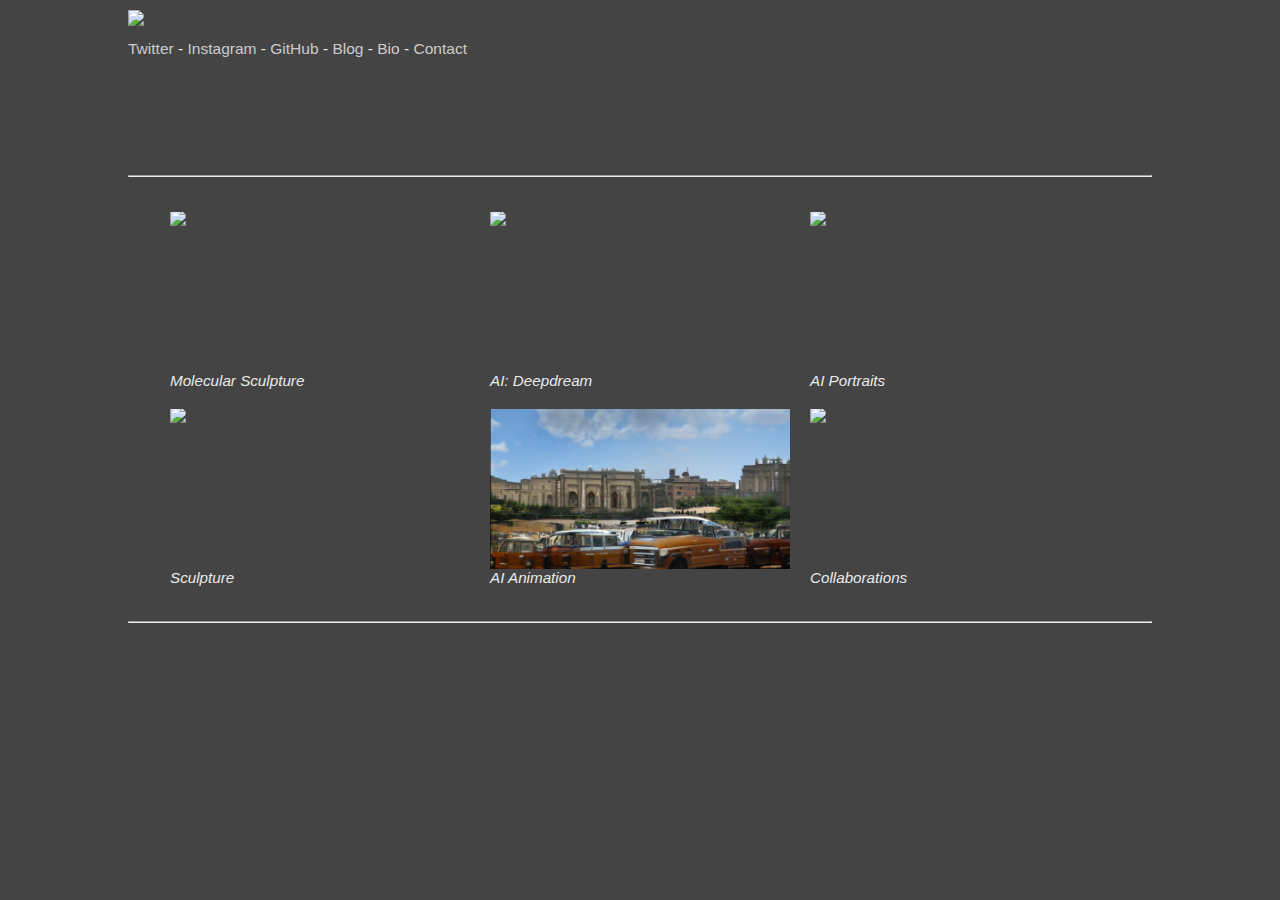
==== commit b5701d88: "Fix toplevel menu" ====
--- a/index.html
+++ b/index.html
@@ -764,9 +764,9 @@
 </div>
 
 
-<!-- FACES -->
-
-<div class="project faces" id="eons">
+<!-- DIGITAL -->
+
+<div class="project digital animation " id="eons">
   <img src="projects/eons/stillframe.jpg" class="coverimg hidden">
   <div class="desctitle">EONS</div>
   <div class="descmedia">Neural Net Animation</div>
@@ -1595,7 +1595,7 @@
   <div class="crop">
     <img class="image coverimg" src="projects/faces.jpg">
   </div>
-  <div class="descmedia">AI: Generative Adversarial Networks</div>
+  <div class="descmedia">AI Portraits</div>
 </div>
 
 <div class="project topmenu" id="sculpture">
@@ -1603,6 +1603,13 @@
     <img class="image coverimg" src="projects/sculpture.jpg">
   </div>
   <div class="descmedia">Sculpture</div>
+</div>
+
+<div class="project topmenu" id="animation">
+  <div class="crop">
+    <img class="image coverimg" src="projects/eons/stillframe.jpg">
+  </div>
+  <div class="descmedia">AI Animation</div>
 </div>
 
 <div class="project topmenu" id="collaborations">
